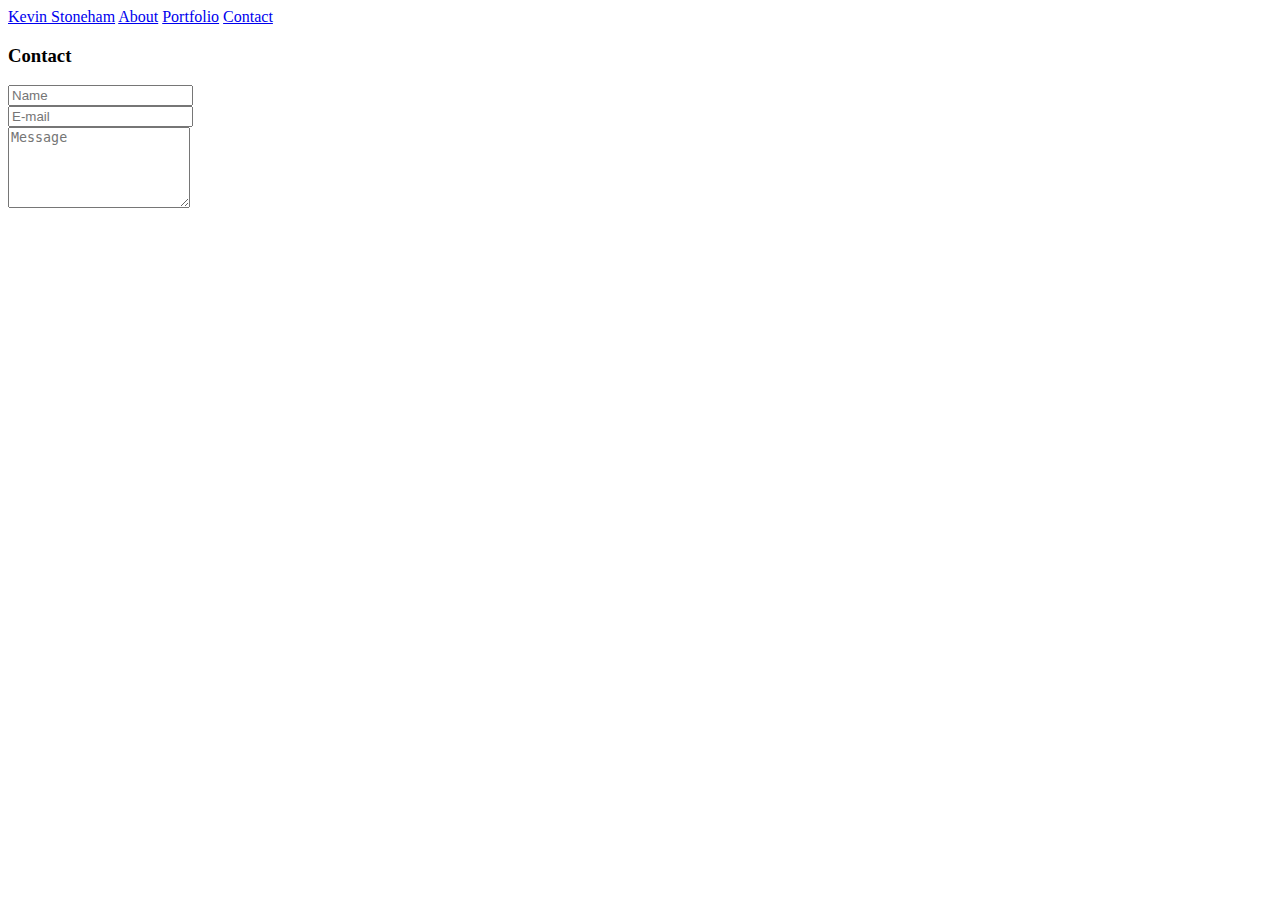
==== contact.html @ 73754dd1 "added files" ====
<!DOCTYPE HTML>
<html>
<head>
    <title>Contact</title>
    <link rel="stylesheet" href="https://stackpath.bootstrapcdn.com/bootstrap/4.1.0/css/bootstrap.min.css" integrity="sha384-9gVQ4dYFwwWSjIDZnLEWnxCjeSWFphJiwGPXr1jddIhOegiu1FwO5qRGvFXOdJZ4" crossorigin="anonymous">
    <script src="https://stackpath.bootstrapcdn.com/bootstrap/4.1.0/js/bootstrap.min.js" integrity="sha384-uefMccjFJAIv6A+rW+L4AHf99KvxDjWSu1z9VI8SKNVmz4sk7buKt/6v9KI65qnm" crossorigin="anonymous"></script>
</head>
<body>

    <header>
        <div class="container">
            <nav class="navbar navbar-light bg-light" class="row">
                <a href="index.html" class="col-md-9">Kevin Stoneham</a>
                <a href="index.html" class="col-md-1">About</a>
                <a href="portfolio.html" class="col-md-1">Portfolio</a>
                <a href="contact.html" class="col-md-1">Contact</a>
            </nav>
        </div> 
    </header>

    <div class="container">
        <section>  
            <!--space needed here -->
            <h3>Contact</h3>
            <form>
                <div class="form-group">
                    <input type="text" class="form-control" id="formGroupExampleInput" placeholder="Name">
                </div>
                <div class="form-group">
                    <input type="text" class="form-control" id="formGroupExampleInput2" placeholder="E-mail">
                </div>
                <div class="form-group">
                    <textarea class="form-control" id="exampleFormControlTextarea1" placeholder="Message" rows="5"></textarea>
                </div>
            </form>
        </section>
    </div>

</body>
</html>
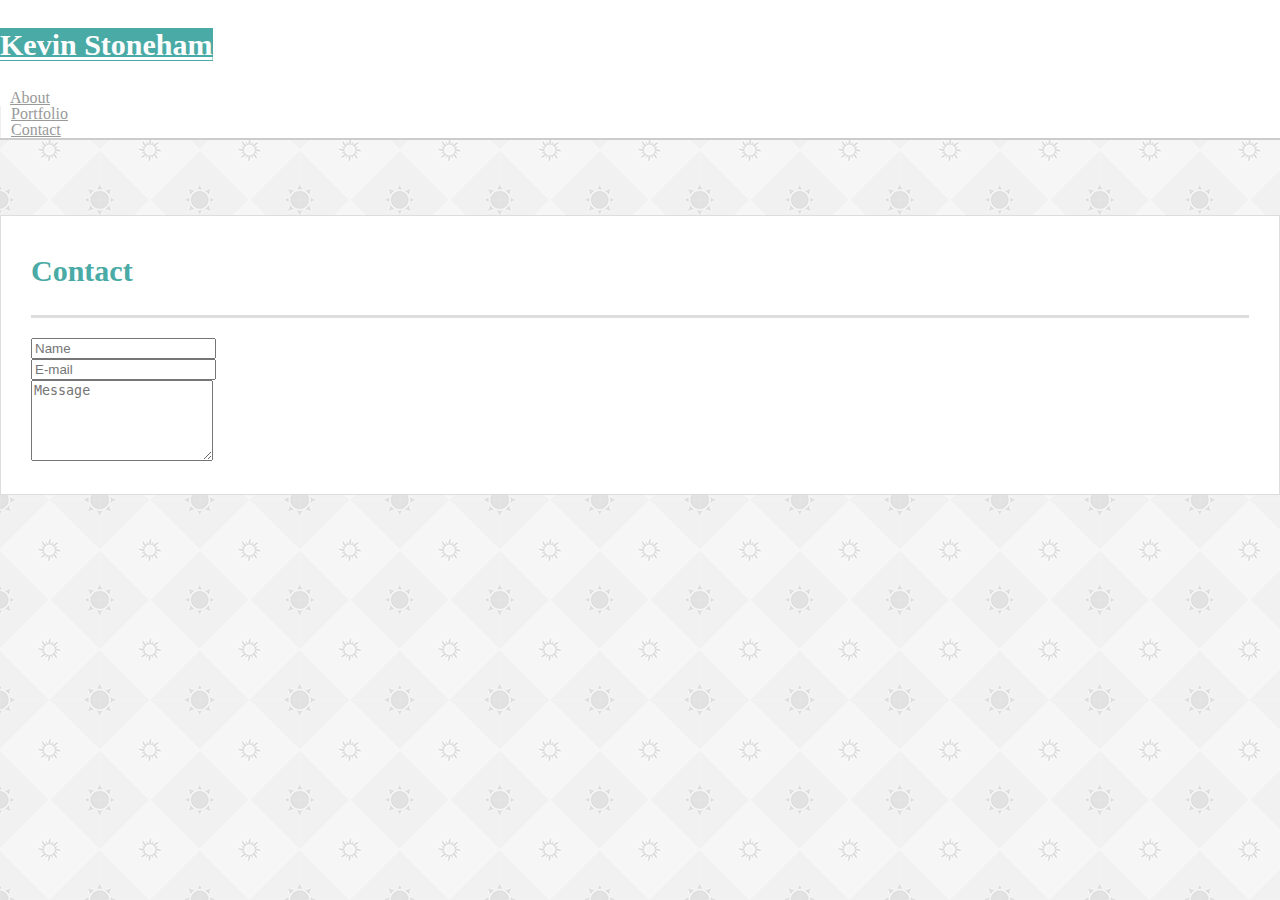
==== commit 9d7685ec: "done" ====
--- a/contact.html
+++ b/contact.html
@@ -2,26 +2,35 @@
 <html>
 <head>
     <title>Contact</title>
+    <link rel="stylesheet" href="assets/css/reset.css">
     <link rel="stylesheet" href="https://stackpath.bootstrapcdn.com/bootstrap/4.1.0/css/bootstrap.min.css" integrity="sha384-9gVQ4dYFwwWSjIDZnLEWnxCjeSWFphJiwGPXr1jddIhOegiu1FwO5qRGvFXOdJZ4" crossorigin="anonymous">
+    <link rel="stylesheet" href="assets/css/style.css">
     <script src="https://stackpath.bootstrapcdn.com/bootstrap/4.1.0/js/bootstrap.min.js" integrity="sha384-uefMccjFJAIv6A+rW+L4AHf99KvxDjWSu1z9VI8SKNVmz4sk7buKt/6v9KI65qnm" crossorigin="anonymous"></script>
 </head>
 <body>
 
-    <header>
-        <div class="container">
-            <nav class="navbar navbar-light bg-light" class="row">
-                <a href="index.html" class="col-md-9">Kevin Stoneham</a>
-                <a href="index.html" class="col-md-1">About</a>
-                <a href="portfolio.html" class="col-md-1">Portfolio</a>
-                <a href="contact.html" class="col-md-1">Contact</a>
-            </nav>
-        </div> 
-    </header>
-
+        <header id="mainHeader">
+                <div class="container" class="row">
+                    <nav class="navbar navbar-light">
+                        <a href="index.html" class="nameHeader">Kevin Stoneham</a>
+                        <ul class="nav justify-content-end">
+                            <li class="nav-item">
+                                <a href="index.html" class="nav justify-content-end">About</a>
+                            </li>
+                            <li class="nav-item">                
+                                <a href="portfolio.html" class="nav justify-content-end">Portfolio</a>
+                            </li>
+                            <li class="nav-item">                
+                                <a href="contact.html" class="nav justify-content-end">Contact</a>
+                            </li>
+                        </ul>
+                    </nav>
+                </div>
+            </header>
+        
     <div class="container">
         <section>  
-            <!--space needed here -->
-            <h3>Contact</h3>
+            <h1>Contact</h1>
             <form>
                 <div class="form-group">
                     <input type="text" class="form-control" id="formGroupExampleInput" placeholder="Name">
--- a/assets/css/style.css
+++ b/assets/css/style.css
@@ -0,0 +1,85 @@
+body {
+    background-image: url("sun-pattern.png");
+}
+footer {
+    padding: 30px 0;
+    font-size: 12px;
+    color: #fff;
+    color: #ccc;
+    text-align: center;
+    background: #666;
+    border-top: 8px solid #4aaaa5;
+    height: 50px;
+}
+h1 {
+    padding-bottom: 20px;
+    font-size: 30px;
+    line-height: 49px;
+    border-bottom: 3px solid #ddd;
+    font-family: Georgia, Times, "Times New Roman", serif;
+    font-weight: 700;
+    color: #4aaaa5;
+    margin-bottom: 20px;
+}
+p {
+    color: #999;
+}
+.profilePic {
+    height: 200px;
+    width: 200px;
+    float: left;
+    margin-right: 25px;
+}
+imgTag {
+    padding-left: 10px;
+    float: right;
+}
+header {
+    padding-bottom: 20px;  
+}
+.nameHeader {
+    background: #4aaaa5;
+    color: #fff;
+    width: 300px;
+    height: 90px;
+    font-family: Georgia, Times, "Times New Roman", serif;
+    font-size: 30px;
+    font-weight: 700;
+    line-height: 90px;
+    text-align: center;
+}
+#mainHeader {
+    background: #fff;
+    border-bottom: 2px solid #ccc;
+    margin-bottom: 75px;
+    padding-bottom: 0;
+}
+section {
+    margin: 0 0 160px;
+    background: #fff;
+    border: 1px solid #ddd;
+    padding: 30px;
+}
+.nav-item {
+    padding: 10px;
+}
+ul li a {
+    color: #999;
+}
+.nav-item {
+    color: #999;
+}
+.navbar {
+    padding-bottom: 0;
+    padding-top: 0;
+}
+.nav-item {
+    padding-top: 0px;
+    padding-bottom: 0px;
+}
+nav ul li {
+    border-left: 1px solid #efefef;
+}
+nav ul li:first-child {
+    border-left: 0 none;
+}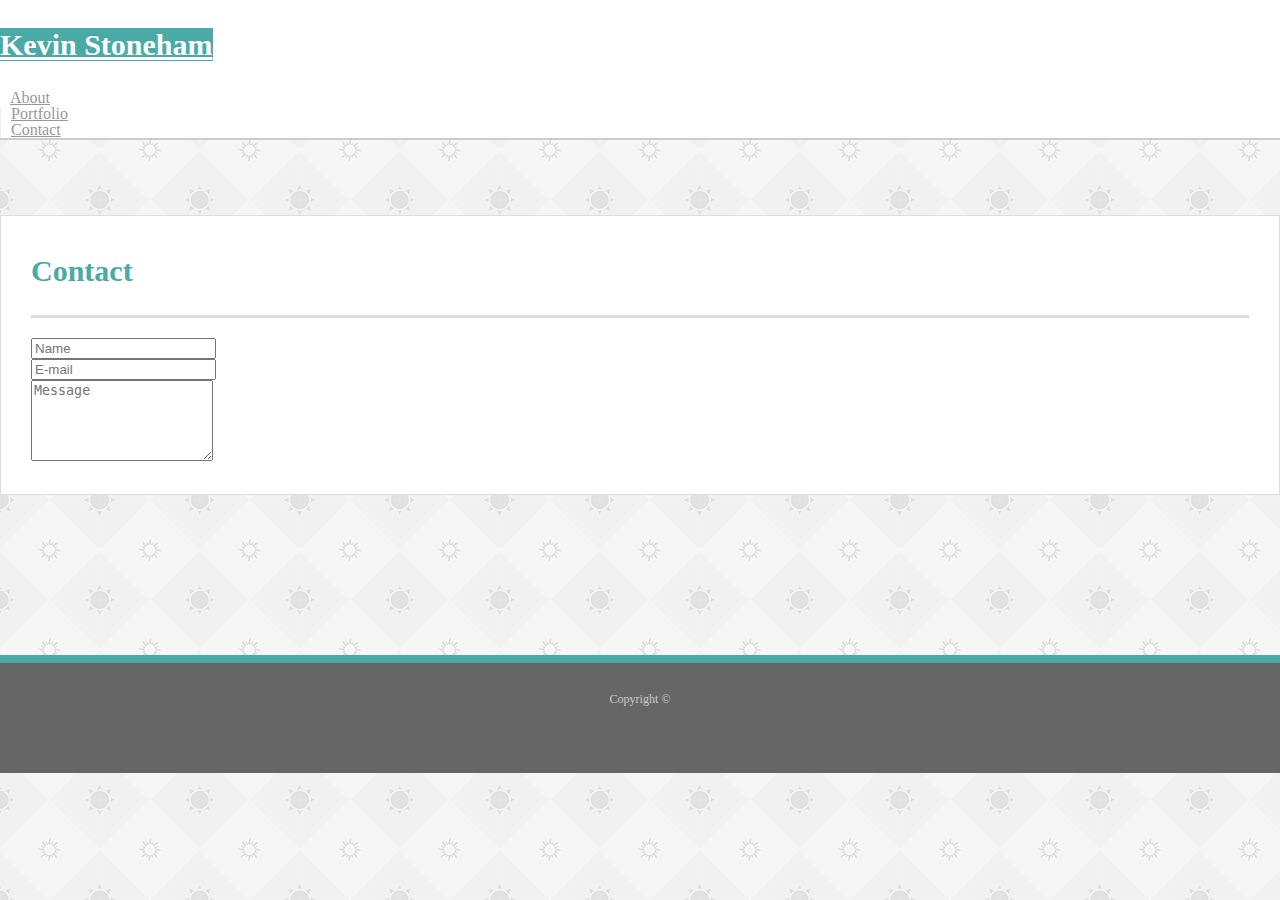
==== commit 832bc212: "remembered the footer" ====
--- a/contact.html
+++ b/contact.html
@@ -44,6 +44,9 @@
             </form>
         </section>
     </div>
+    <footer>
+        Copyright ©
+    </footer>
 
 </body>
 </html>